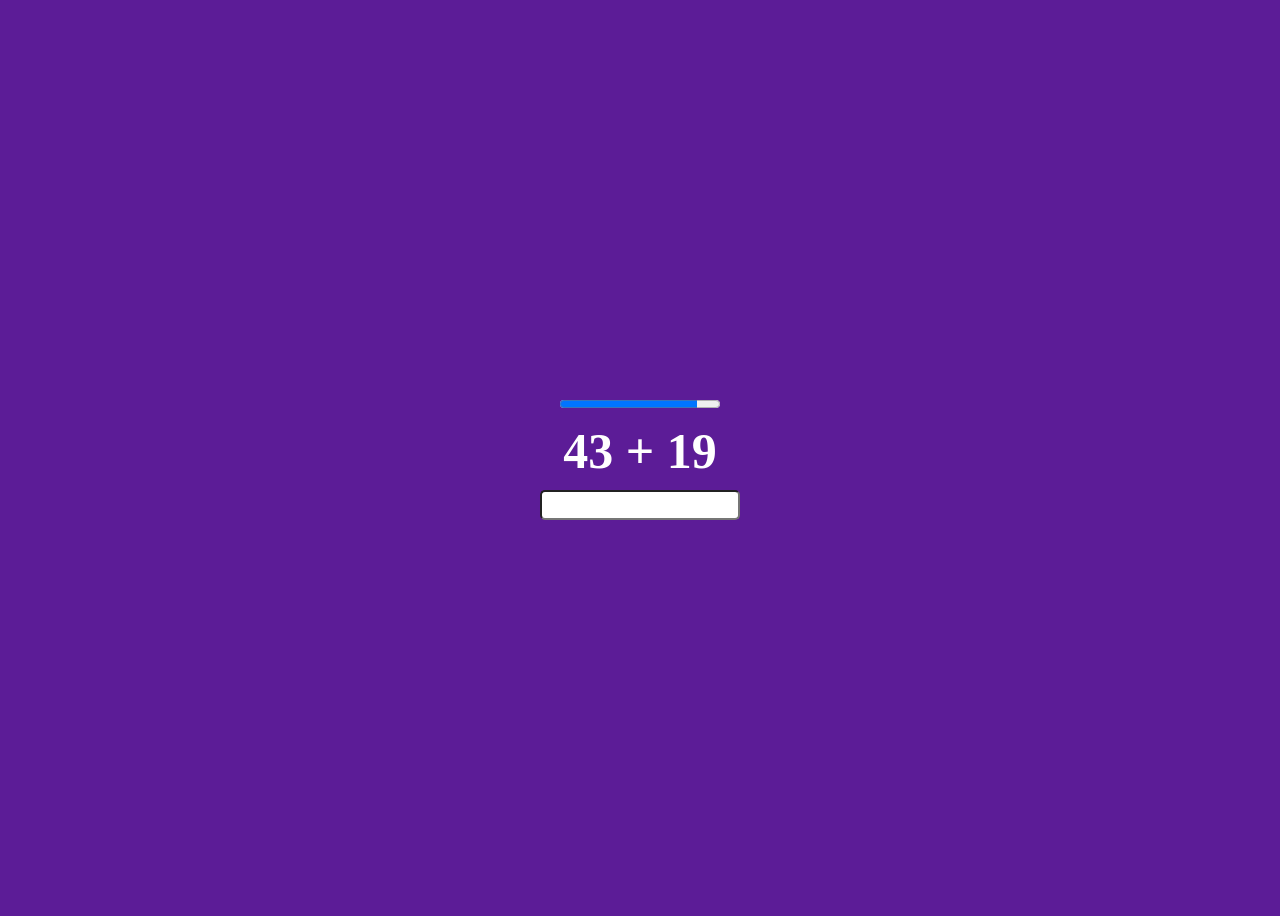
==== game.html @ cbd4ca62 "Add files via upload" ====
<html lang="en">
<head>
    <meta charset="UTF-8">
    <meta name="viewport" content="width=device-width, initial-scale=1.0">
    <title>Document</title>
    <link rel="stylesheet" href="style.css">
</head>
<body>
    <progress id="tempo" max= 100 value="100">100%</progress>
    <h2 id = "conta"></h2>
    <P id="descri"></P>
    <input id = "result">
    <script src="game.js"></script>
</body>
</html>
---- style.css ----
body {
    background-color: rgb(92, 28, 151);
    display: flex;
    align-items: center;
    justify-content: center;
    flex-direction: column;
    height: 100vh;
}

button {
    border-radius: 5px;
    border-color: black;
    background-color: aqua;
    margin-top: 10px;
    height: 40px;
    width: 100px;
    font-family: 'Gill Sans', 'Gill Sans MT', Calibri, 'Trebuchet MS', sans-serif;
    font-size: 15;
}

h2 {
    margin: 10px;
    width: 250px;
    font-size: 50px;
    display: flex;
    align-items: center;
    justify-content: center;
    color: white;
}
#result{
    background-color: rgb(255, 255, 255);
    border-radius: 5px;
    height: 30px;
    width: 200px;
}
#acerto,#erro{
    display: none;
}
p{
    font-size: 20px;
    color: white;
    margin: 0px;
}
progress{
    color: aqua;
    transition: ease 0.3s;
}
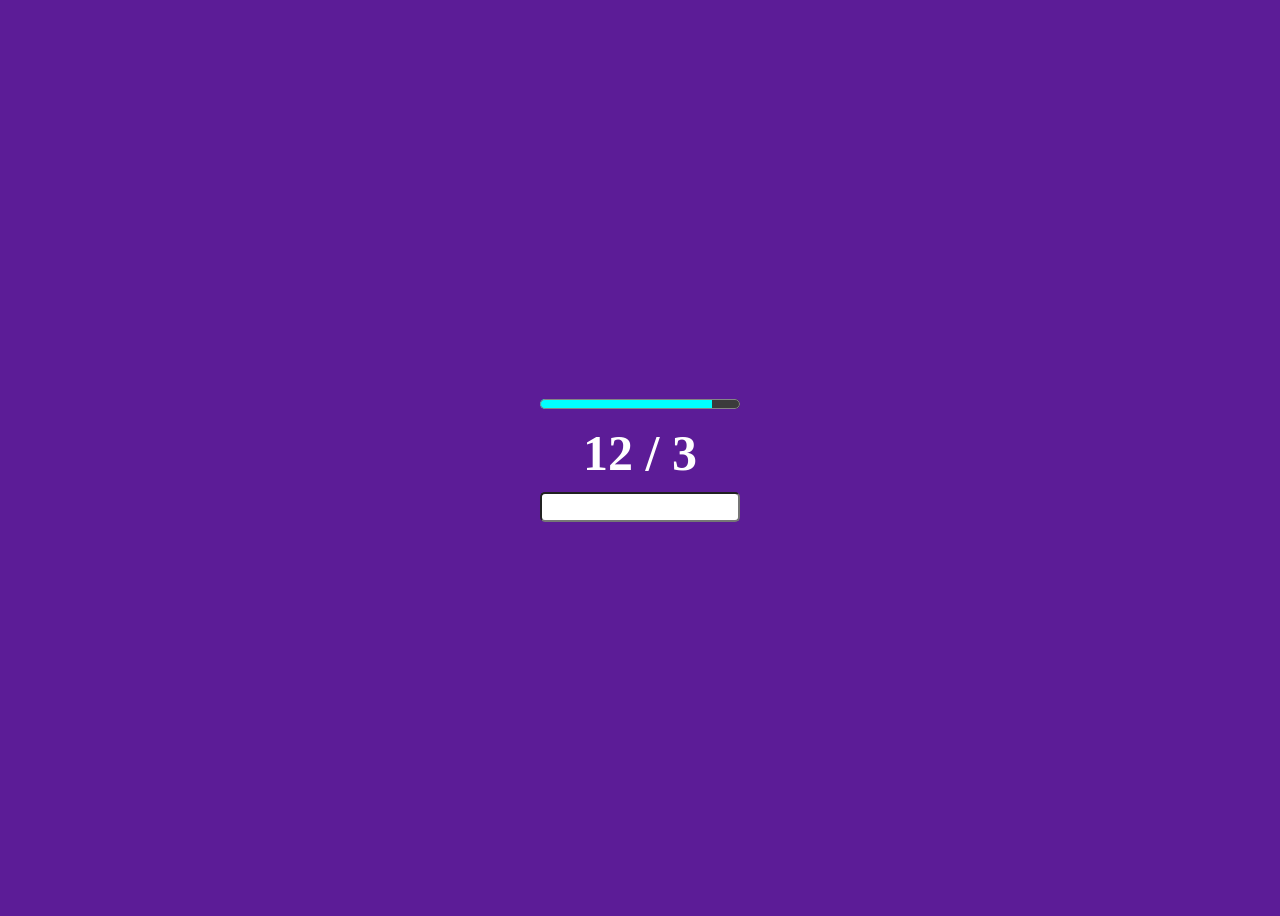
==== commit ce40a450: "Add files via upload" ====
--- a/game.html
+++ b/game.html
@@ -1,15 +1,26 @@
 <html lang="en">
+
 <head>
     <meta charset="UTF-8">
     <meta name="viewport" content="width=device-width, initial-scale=1.0">
     <title>Document</title>
     <link rel="stylesheet" href="style.css">
 </head>
+
 <body>
-    <progress id="tempo" max= 100 value="100">100%</progress>
-    <h2 id = "conta"></h2>
-    <P id="descri"></P>
-    <input id = "result">
-    <script src="game.js"></script>
+    <div id = "classico">
+        <progress id="tempo" max=100 value="100">100%</progress>
+        <h2 id="conta"></h2>
+        <P id="descri"></P>
+        <input id="result">
+        <script src="game.js"></script>
+    </div>
+    <div id="contra-tempo">
+
+    </div>
+    <div id="contra">
+        
+    </div>
 </body>
+
 </html>
--- a/style.css
+++ b/style.css
@@ -1,3 +1,6 @@
+* {
+    box-sizing: border-box;
+}
 body {
     background-color: rgb(92, 28, 151);
     display: flex;
@@ -8,30 +11,41 @@
 }
 
 button {
+    border: 2px solid black;
     border-radius: 5px;
-    border-color: black;
     background-color: aqua;
     margin-top: 10px;
     height: 40px;
     width: 100px;
     font-family: 'Gill Sans', 'Gill Sans MT', Calibri, 'Trebuchet MS', sans-serif;
-    font-size: 15;
+    font-size: 15px;
+    cursor: pointer;
+    transition: 0.2s;
+}
+
+button:hover {
+    background-color: #00cccc;
+    transform: scale(1.05);
 }
 
 h2 {
     margin: 10px;
-    width: 250px;
+    width: 500px;
     font-size: 50px;
     display: flex;
     align-items: center;
     justify-content: center;
     color: white;
 }
-#result{
-    background-color: rgb(255, 255, 255);
+#result {
+    background-color: white;
     border-radius: 5px;
     height: 30px;
     width: 200px;
+    display: flex;
+    align-items: center;
+    justify-content: center;
+    color: #333;
 }
 #acerto,#erro{
     display: none;
@@ -41,7 +55,14 @@
     color: white;
     margin: 0px;
 }
-progress{
-    color: aqua;
-    transition: ease 0.3s;
+progress {
+    width: 200px;
+    height: 20px;
+    accent-color: aqua;
+}
+div{
+    display: flex;
+    align-items: center;
+    justify-content: center;
+    flex-direction: column;
 }
